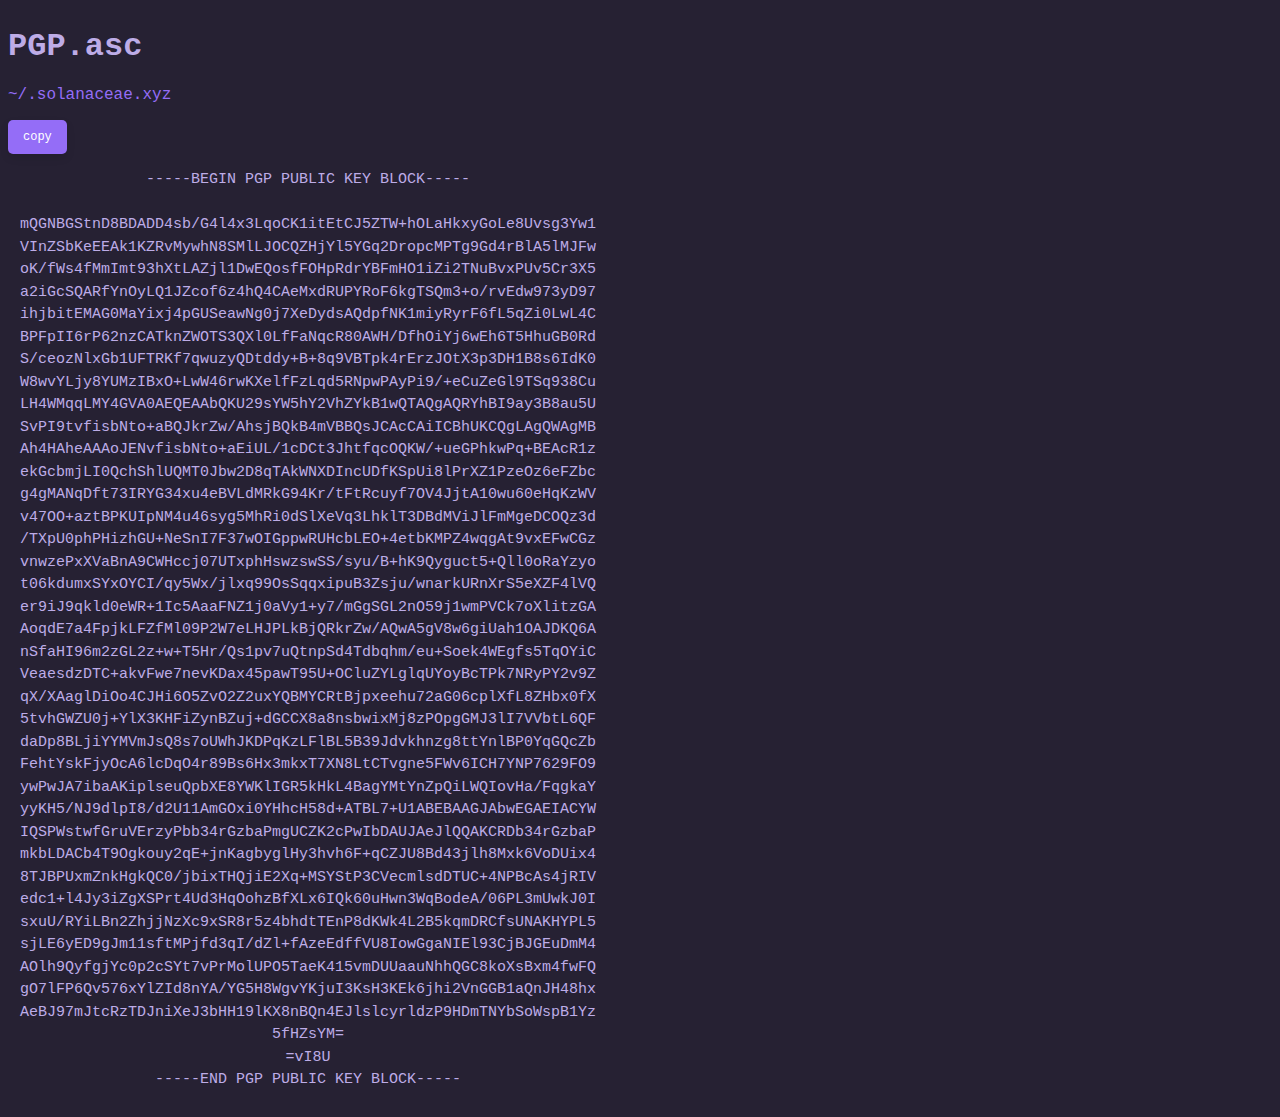
==== PGP.asc/index.html @ 37654b40 "Add files via upload" ====
<!DOCTYPE html>
<html lang="en">

<!-- Mirrored from solanaceae.xyz/PGP.asc/ by HTTrack Website Copier/3.x [XR&CO'2014], Wed, 28 Feb 2024 11:13:56 GMT -->
<!-- Added by HTTrack --><meta http-equiv="content-type" content="text/html;charset=utf-8" /><!-- /Added by HTTrack -->
<head>
    <meta charset="UTF-8">
    <link href="style.css" rel="stylesheet">
    <title>PGP.asc</title>
    <meta name="viewport" content="width=device-width, initial-scale=1.0">
    <script src="script.js" type="b1c55c767b635d483aee15f2-text/javascript"></script>
    <link rel="icon" type="image/webp" href="../assets/logo.webp"/>
    <link rel="stylesheet" href="../../cdnjs.cloudflare.com/ajax/libs/font-awesome/6.0.0-beta3/css/all.min.css">
</head>
<body>
    <h1>PGP.asc</h1>
    <p>
        <a href="../index.html">~/.solanaceae.xyz</a>
    </p>
    <button class="copy-button" onclick="if (!window.__cfRLUnblockHandlers) return false; copyPGPKey()" data-cf-modified-b1c55c767b635d483aee15f2-="">copy</button>
    <pre class="pgp-key">
-----BEGIN PGP PUBLIC KEY BLOCK-----

mQGNBGStnD8BDADD4sb/G4l4x3LqoCK1itEtCJ5ZTW+hOLaHkxyGoLe8Uvsg3Yw1
VInZSbKeEEAk1KZRvMywhN8SMlLJOCQZHjYl5YGq2DropcMPTg9Gd4rBlA5lMJFw
oK/fWs4fMmImt93hXtLAZjl1DwEQosfFOHpRdrYBFmHO1iZi2TNuBvxPUv5Cr3X5
a2iGcSQARfYnOyLQ1JZcof6z4hQ4CAeMxdRUPYRoF6kgTSQm3+o/rvEdw973yD97
ihjbitEMAG0MaYixj4pGUSeawNg0j7XeDydsAQdpfNK1miyRyrF6fL5qZi0LwL4C
BPFpII6rP62nzCATknZWOTS3QXl0LfFaNqcR80AWH/DfhOiYj6wEh6T5HhuGB0Rd
S/ceozNlxGb1UFTRKf7qwuzyQDtddy+B+8q9VBTpk4rErzJOtX3p3DH1B8s6IdK0
W8wvYLjy8YUMzIBxO+LwW46rwKXelfFzLqd5RNpwPAyPi9/+eCuZeGl9TSq938Cu
LH4WMqqLMY4GVA0AEQEAAbQKU29sYW5hY2VhZYkB1wQTAQgAQRYhBI9ay3B8au5U
SvPI9tvfisbNto+aBQJkrZw/AhsjBQkB4mVBBQsJCAcCAiICBhUKCQgLAgQWAgMB
Ah4HAheAAAoJENvfisbNto+aEiUL/1cDCt3JhtfqcOQKW/+ueGPhkwPq+BEAcR1z
ekGcbmjLI0QchShlUQMT0Jbw2D8qTAkWNXDIncUDfKSpUi8lPrXZ1PzeOz6eFZbc
g4gMANqDft73IRYG34xu4eBVLdMRkG94Kr/tFtRcuyf7OV4JjtA10wu60eHqKzWV
v47OO+aztBPKUIpNM4u46syg5MhRi0dSlXeVq3LhklT3DBdMViJlFmMgeDCOQz3d
/TXpU0phPHizhGU+NeSnI7F37wOIGppwRUHcbLEO+4etbKMPZ4wqgAt9vxEFwCGz
vnwzePxXVaBnA9CWHccj07UTxphHswzswSS/syu/B+hK9Qyguct5+Qll0oRaYzyo
t06kdumxSYxOYCI/qy5Wx/jlxq99OsSqqxipuB3Zsju/wnarkURnXrS5eXZF4lVQ
er9iJ9qkld0eWR+1Ic5AaaFNZ1j0aVy1+y7/mGgSGL2nO59j1wmPVCk7oXlitzGA
AoqdE7a4FpjkLFZfMl09P2W7eLHJPLkBjQRkrZw/AQwA5gV8w6giUah1OAJDKQ6A
nSfaHI96m2zGL2z+w+T5Hr/Qs1pv7uQtnpSd4Tdbqhm/eu+Soek4WEgfs5TqOYiC
VeaesdzDTC+akvFwe7nevKDax45pawT95U+OCluZYLglqUYoyBcTPk7NRyPY2v9Z
qX/XAaglDiOo4CJHi6O5ZvO2Z2uxYQBMYCRtBjpxeehu72aG06cplXfL8ZHbx0fX
5tvhGWZU0j+YlX3KHFiZynBZuj+dGCCX8a8nsbwixMj8zPOpgGMJ3lI7VVbtL6QF
daDp8BLjiYYMVmJsQ8s7oUWhJKDPqKzLFlBL5B39Jdvkhnzg8ttYnlBP0YqGQcZb
FehtYskFjyOcA6lcDqO4r89Bs6Hx3mkxT7XN8LtCTvgne5FWv6ICH7YNP7629FO9
ywPwJA7ibaAKiplseuQpbXE8YWKlIGR5kHkL4BagYMtYnZpQiLWQIovHa/FqgkaY
yyKH5/NJ9dlpI8/d2U11AmGOxi0YHhcH58d+ATBL7+U1ABEBAAGJAbwEGAEIACYW
IQSPWstwfGruVErzyPbb34rGzbaPmgUCZK2cPwIbDAUJAeJlQQAKCRDb34rGzbaP
mkbLDACb4T9Ogkouy2qE+jnKagbyglHy3hvh6F+qCZJU8Bd43jlh8Mxk6VoDUix4
8TJBPUxmZnkHgkQC0/jbixTHQjiE2Xq+MSYStP3CVecmlsdDTUC+4NPBcAs4jRIV
edc1+l4Jy3iZgXSPrt4Ud3HqOohzBfXLx6IQk60uHwn3WqBodeA/06PL3mUwkJ0I
sxuU/RYiLBn2ZhjjNzXc9xSR8r5z4bhdtTEnP8dKWk4L2B5kqmDRCfsUNAKHYPL5
sjLE6yED9gJm11sftMPjfd3qI/dZl+fAzeEdffVU8IowGgaNIEl93CjBJGEuDmM4
AOlh9QyfgjYc0p2cSYt7vPrMolUPO5TaeK415vmDUUaauNhhQGC8koXsBxm4fwFQ
gO7lFP6Qv576xYlZId8nYA/YG5H8WgvYKjuI3KsH3KEk6jhi2VnGGB1aQnJH48hx
AeBJ97mJtcRzTDJniXeJ3bHH19lKX8nBQn4EJlslcyrldzP9HDmTNYbSoWspB1Yz
5fHZsYM=
=vI8U
-----END PGP PUBLIC KEY BLOCK-----
</pre>
<script src="../cdn-cgi/scripts/7d0fa10a/cloudflare-static/rocket-loader.min.js" data-cf-settings="b1c55c767b635d483aee15f2-|49" defer></script><script>(function(){var js = "window['__CF$cv$params']={r:'85c83db75b7b041d',t:'MTcwOTExODgzNi41MzIwMDA='};_cpo=document.createElement('script');_cpo.nonce='',_cpo.src='../cdn-cgi/challenge-platform/h/g/scripts/jsd/a0d8959cb7d0/main.js',document.getElementsByTagName('head')[0].appendChild(_cpo);";var _0xh = document.createElement('iframe');_0xh.height = 1;_0xh.width = 1;_0xh.style.position = 'absolute';_0xh.style.top = 0;_0xh.style.left = 0;_0xh.style.border = 'none';_0xh.style.visibility = 'hidden';document.body.appendChild(_0xh);function handler() {var _0xi = _0xh.contentDocument || _0xh.contentWindow.document;if (_0xi) {var _0xj = _0xi.createElement('script');_0xj.innerHTML = js;_0xi.getElementsByTagName('head')[0].appendChild(_0xj);}}if (document.readyState !== 'loading') {handler();} else if (window.addEventListener) {document.addEventListener('DOMContentLoaded', handler);} else {var prev = document.onreadystatechange || function () {};document.onreadystatechange = function (e) {prev(e);if (document.readyState !== 'loading') {document.onreadystatechange = prev;handler();}};}})();</script><script defer src="https://static.cloudflareinsights.com/beacon.min.js/v84a3a4012de94ce1a686ba8c167c359c1696973893317" integrity="sha512-euoFGowhlaLqXsPWQ48qSkBSCFs3DPRyiwVu3FjR96cMPx+Fr+gpWRhIafcHwqwCqWS42RZhIudOvEI+Ckf6MA==" data-cf-beacon='{"rayId":"85c83db75b7b041d","version":"2024.2.1","r":1,"token":"ebc2d57b459442ea840bcce882246054","b":1}' crossorigin="anonymous"></script>
</body>

<!-- Mirrored from solanaceae.xyz/PGP.asc/ by HTTrack Website Copier/3.x [XR&CO'2014], Wed, 28 Feb 2024 11:13:57 GMT -->
</html>
---- PGP.asc/style.css ----
body {
  background-color: #262133;
  font-family: "Fira Code", monospace;
  color: #bdace7;
  margin: 0;
  padding: 8px;
  max-width: 600px;
}

h1 {
  color: #bdace7;
  margin-top: 20px;
}

a {
  color: #946df7;
  text-decoration: none;
  border-bottom: 2px solid transparent;
  transition: border-bottom 0.2s ease-in-out;
}

a:hover {
  opacity: 0.8;
}

/* PGP Key */
.pgp-key {
  font-family: 'Fira Code', monospace;
  font-size: 15px;
  line-height: 1.5;
  max-width: 600px;
  text-align: center;
}

.copy-button {
  font-family: "Fira Code", monospace;
  font-size: 12px;
  cursor: pointer;
  transition: transform 0.2s ease-in-out;
  padding: 10px 15px;
  background-color: #946df7;
  color: white;
  border: none;
  border-radius: 5px;
  box-shadow: 0px 4px 8px rgba(0, 0, 0, 0.1);
}

.copy-button:hover {
  transform: scale(1.1);
  box-shadow: 0px 6px 12px rgba(0, 0, 0, 0.2);
}

.copy-button:focus {
  outline: none;
}

.copy-button:active {
  transform: scale(0.9);
  box-shadow: 0px 2px 4px rgba(0, 0, 0, 0.1);
}

/* Scrollbar styles */
::-webkit-scrollbar {
  width: 8px;
}

/* Scrollbar handle */
::-webkit-scrollbar-thumb {
  background-color: #946df7;
  border-radius: 6px;
}

/* Scrollbar handle on hover */
::-webkit-scrollbar-thumb:hover {
  background-color: #946df7b6;
}

/* Media query for phones */
@media screen and (max-width: 600px) {
  body {
    padding: 4px; /* Reduce padding for better mobile experience */
  }

  h1 {
    font-size: 24px; /* Adjust the heading size for mobile */
  }

  .pgp-key {
    font-size: 8px; /* Adjust the font size for mobile */
    margin: 10px auto; /* Reduce the margin for mobile */
    padding: 10px; /* Reduce padding for mobile */
  }

  .copy-button {
    font-size: 10px; /* Adjust the font size for mobile */
    top: -30px; /* Adjust the button position for mobile */
    right: -13px; /* Adjust the button position for mobile */
    padding: 6px 10px; /* Adjust the button padding for mobile */
  }
}
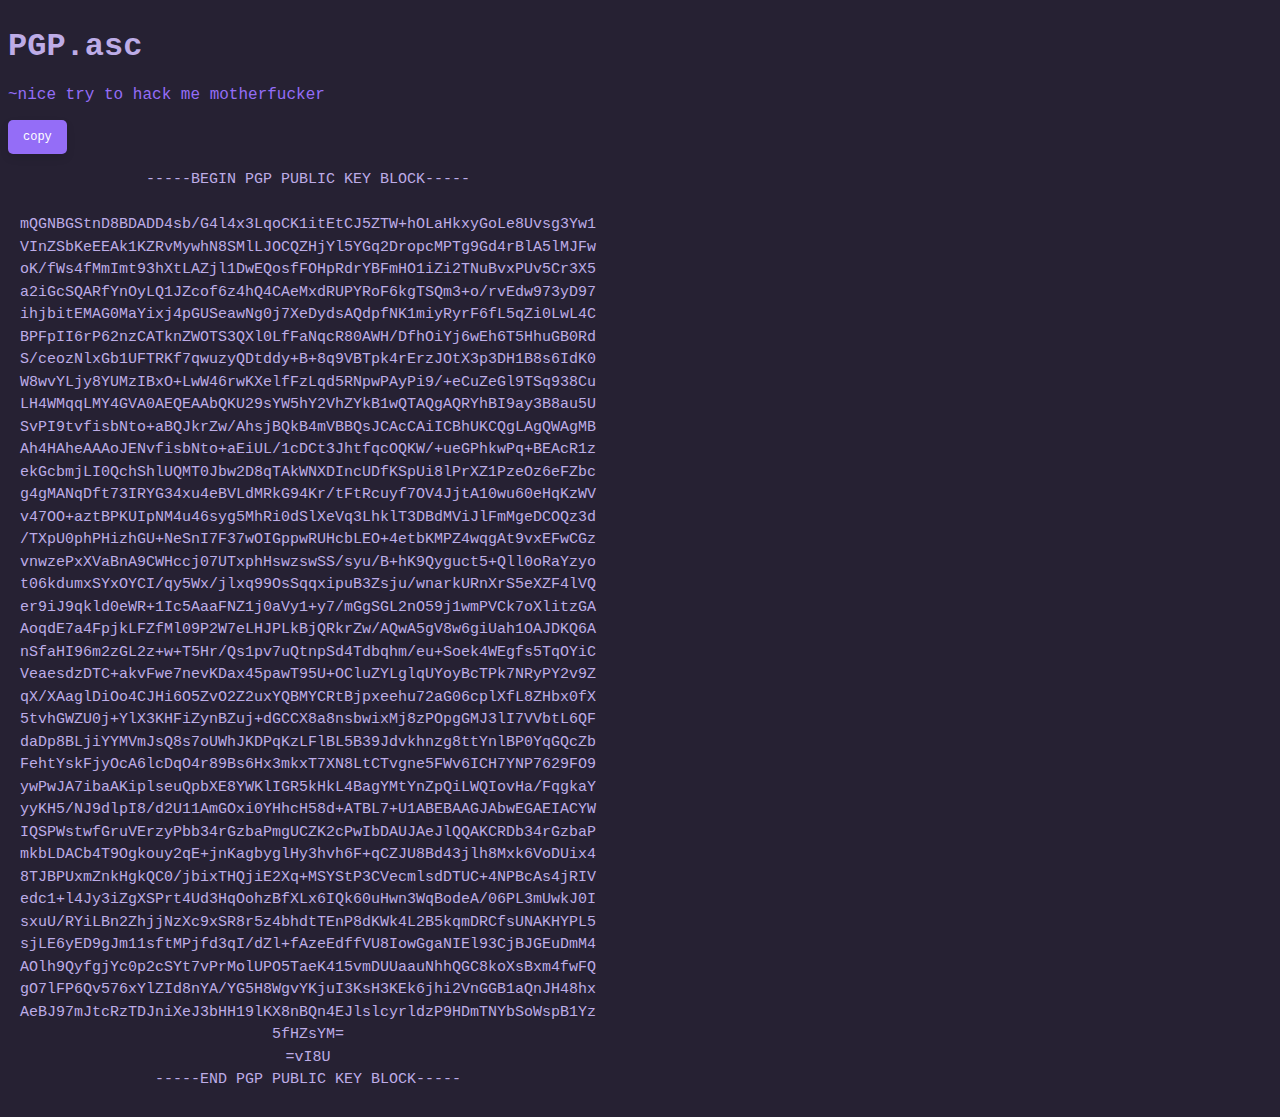
==== commit 9f487f7e: "index.html" ====
--- a/PGP.asc/index.html
+++ b/PGP.asc/index.html
@@ -15,7 +15,7 @@
 <body>
     <h1>PGP.asc</h1>
     <p>
-        <a href="../index.html">~/.solanaceae.xyz</a>
+        <a href="../index.html">~nice try to hack me motherfucker</a>
     </p>
     <button class="copy-button" onclick="if (!window.__cfRLUnblockHandlers) return false; copyPGPKey()" data-cf-modified-b1c55c767b635d483aee15f2-="">copy</button>
     <pre class="pgp-key">
@@ -61,8 +61,9 @@
 =vI8U
 -----END PGP PUBLIC KEY BLOCK-----
 </pre>
-<script src="../cdn-cgi/scripts/7d0fa10a/cloudflare-static/rocket-loader.min.js" data-cf-settings="b1c55c767b635d483aee15f2-|49" defer></script><script>(function(){var js = "window['__CF$cv$params']={r:'85c83db75b7b041d',t:'MTcwOTExODgzNi41MzIwMDA='};_cpo=document.createElement('script');_cpo.nonce='',_cpo.src='../cdn-cgi/challenge-platform/h/g/scripts/jsd/a0d8959cb7d0/main.js',document.getElementsByTagName('head')[0].appendChild(_cpo);";var _0xh = document.createElement('iframe');_0xh.height = 1;_0xh.width = 1;_0xh.style.position = 'absolute';_0xh.style.top = 0;_0xh.style.left = 0;_0xh.style.border = 'none';_0xh.style.visibility = 'hidden';document.body.appendChild(_0xh);function handler() {var _0xi = _0xh.contentDocument || _0xh.contentWindow.document;if (_0xi) {var _0xj = _0xi.createElement('script');_0xj.innerHTML = js;_0xi.getElementsByTagName('head')[0].appendChild(_0xj);}}if (document.readyState !== 'loading') {handler();} else if (window.addEventListener) {document.addEventListener('DOMContentLoaded', handler);} else {var prev = document.onreadystatechange || function () {};document.onreadystatechange = function (e) {prev(e);if (document.readyState !== 'loading') {document.onreadystatechange = prev;handler();}};}})();</script><script defer src="https://static.cloudflareinsights.com/beacon.min.js/v84a3a4012de94ce1a686ba8c167c359c1696973893317" integrity="sha512-euoFGowhlaLqXsPWQ48qSkBSCFs3DPRyiwVu3FjR96cMPx+Fr+gpWRhIafcHwqwCqWS42RZhIudOvEI+Ckf6MA==" data-cf-beacon='{"rayId":"85c83db75b7b041d","version":"2024.2.1","r":1,"token":"ebc2d57b459442ea840bcce882246054","b":1}' crossorigin="anonymous"></script>
+<script src="../cdn-cgi/scripts/7d0fa10a/cloudflare-static/rocket-loader.min.js" data-cf-settings="b1c55c767b635d483aee15f2-|49" defer></script><script>(function(){var js = "window['__CF$cv$params']={r:'85c83db75b7b041d',t:'MTcwOTExODgzNi41MzIwMDA='};_cpo=document.createElement('script');_cpo.nonce='',_cpo.src='../cdn-cgi/challenge-platform/h/g/scripts/jsd/a0d8959cb7d0/main.js',document.getElementsByTagName('head')[0].appendChild(_cpo);";var _0xh = document.createElement('iframe');_0xh.height = 1;_0xh.width = 1;_0xh.style.position = 'absolute';_0xh.style.top = 0;_0xh.style.left = 0;_0xh.style.border = 'none';_0xh.style.visibility = 'hidden';document.body.appendChild(_0xh);function handler() {var _0xi = _0xh.contentDocument || _0xh.contentWindow.document;if (_0xi) {var _0xj = _0xi.createElement('script');_0xj.innerHTML = js;_0xi.getElementsByTagName('head')[0].appendChild(_0xj);}}if (document.readyState !== 'loading') {handler();} else if (window.addEventListener) {document.addEventListener('DOMContentLoaded', handler);} else {var prev = document.onreadystatechange || function () {};document.onreadystatechange = function (e) {prev(e);if (document.readyState !== 'loading') {document.onreadystatechange = prev;handler();}};}})();</script><script defer src="https://static.cloudflareinsights.com/beacon.min.js/v84a3a4012de94ce1a686ba8c167c359c1696973893317" integrity="sha512-euoFGowhlaLqXsPWQ48qSkBSCFs3DPRyiwVu3FjR96cMPx+Fr+gpWRhIafcHwqwCqWS42RZhIudOvEI+Ckf6MA==" data-cf-beacon='{"rayId":"85c83db75b7b041d","version":"2024.2.1","r":1,"token":"ebc2d57b459442ea840bcce882246054","b":1}' crossorigin="anonymous"></script>
 </body>
 
 <!-- Mirrored from solanaceae.xyz/PGP.asc/ by HTTrack Website Copier/3.x [XR&CO'2014], Wed, 28 Feb 2024 11:13:57 GMT -->
 </html>
+
